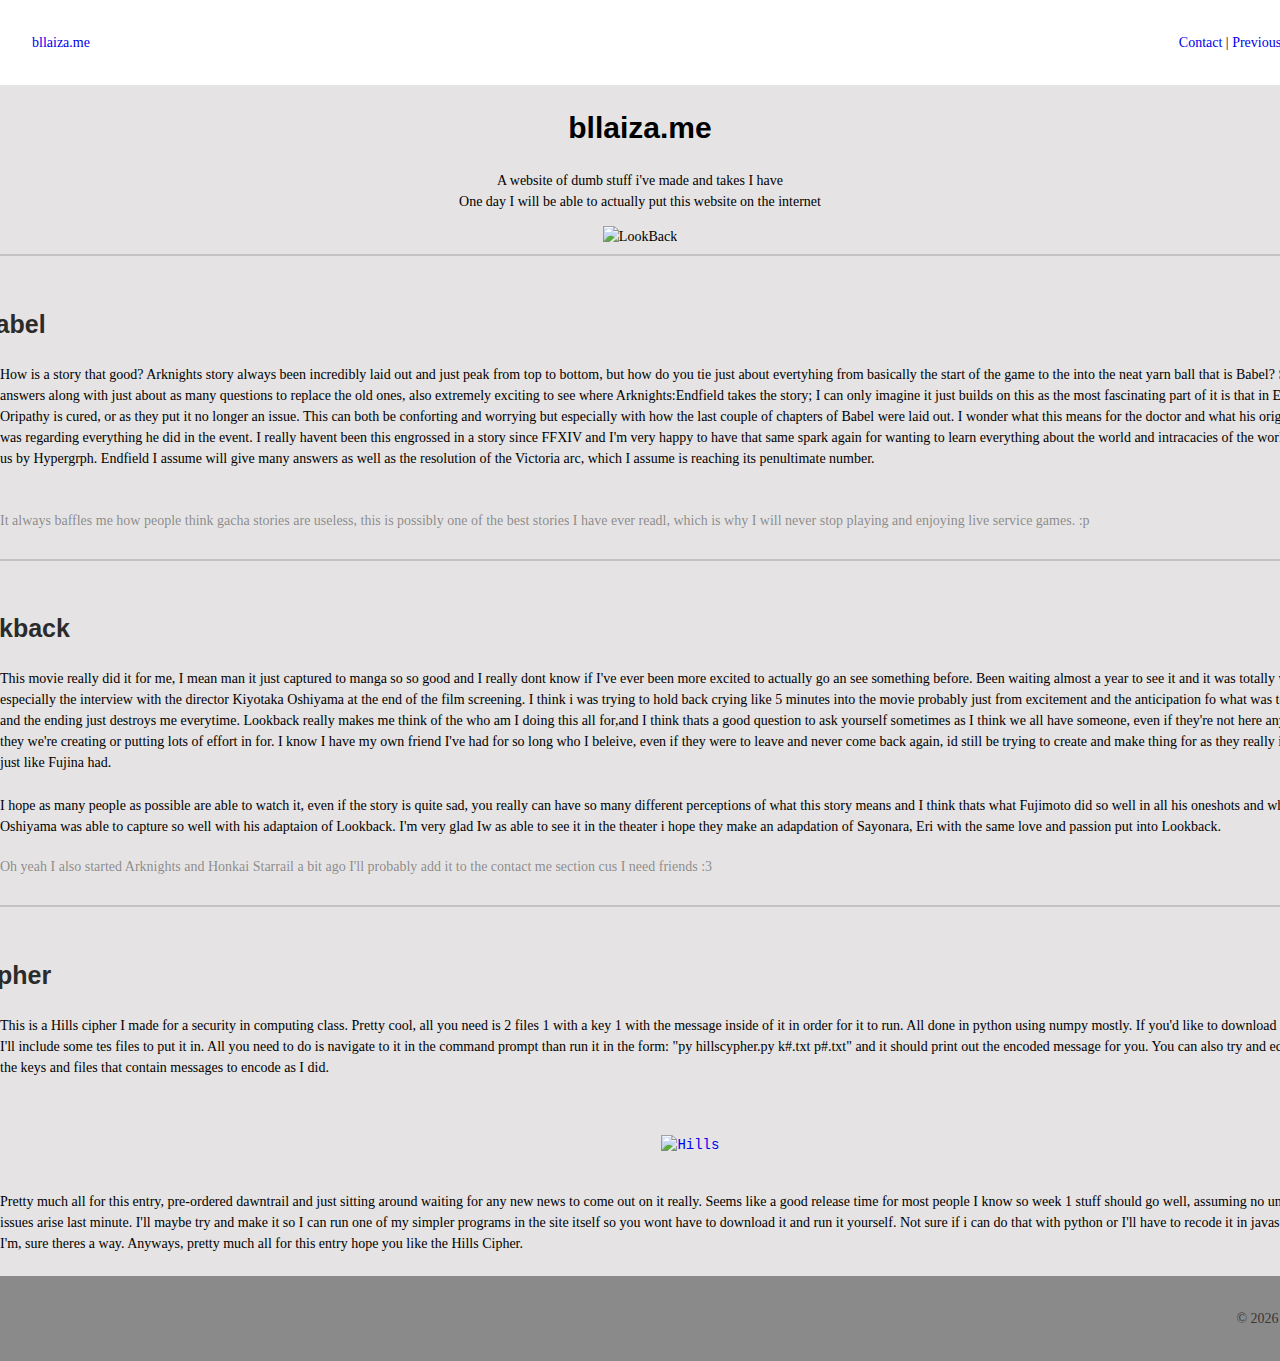
==== index.html @ 1532402e "Initial Upload of files" ====
<!DOCTYPE html> 
<html lang ="en"> 

<head>
    <meta name="viewport" content="width=device-width, initial-scale=1.0">
    <title>blaiza.me</title>
    <link rel="stylesheet" href="stylesmain.css">
    <link rel="icon" href="https://arknights.wiki.gg/images/thumb/4/44/Ascalon_icon.png/120px-Ascalon_icon.png">
</head>
<header class="header">
    <div class = "headAndNav">
        <link><a href="index.html">bllaiza.me</a>
        <nav class="nav">
            <li><a href="contact.html">Contact</a> |</li>
            <li><a href="strats.html">Previous years</a></li>
        </nav>
    </div>
</header>
<!-- Basically header 2, if only there was a name for it, like a subheader -->
<body> 
    <h1>bllaiza.me</h1>
    <p>A website of dumb stuff i've made and takes I have<br> One day I will be able to actually put this website on the internet</p>
    <img src="https://external-content.duckduckgo.com/iu/?u=https%3A%2F%2Fwww.fromcovertocover.com%2Fcontent%2Fimages%2F2023%2F03%2F45166D6F-3548-44E0-903A-2B126364C711.jpeg&f=1&nofb=1&ipt=f87c66309c39ecbfc37b39f72c28956acfa0f0da7900906d6d85feba3c8bc08b&ipo=images" alt="LookBack" style="width:450px">


</body> 
<!-- now begins the actual journals-->
<body>
    <hr>
    <div class="date"><font size="+2.5">11</font>
        Oct.
        2024</div>
    <h2 class = "inline">Babel</h2>
    
    <p class = "paragraph">How is a story that good? Arknights story always been incredibly laid out and just peak from top to bottom, but how do you tie just about evertyhing from basically the start of the game to the into the neat yarn ball that is Babel? So many answers along with just about as many questions to replace the old ones, also extremely exciting to see where Arknights:Endfield takes the story; I can only imagine it just builds on this as the most fascinating part of it is that in Endfield Oripathy is cured, or as they put it no longer an issue. This can both be conforting and worrying but especially with how the last couple of chapters of Babel were laid out. I wonder what this means for the doctor and what his original plan was regarding everything he did in the event. I really havent been this engrossed in a story since FFXIV and I'm very happy to have that same spark again for wanting to learn everything about the world and intracacies of the world given to us by Hypergrph. Endfield I assume will give many answers as well as the resolution of the Victoria arc, which I assume is reaching its penultimate number.</p>
    <p class = "paragraph"></p>
    <p class = "ps">It always baffles me how people think gacha stories are useless, this is possibly one of the best stories I have ever readl, which is why I will never stop playing and enjoying live service games. :p</p>

</body>
<body>
    <hr>
    <div class="date"><font size="+2.5">6</font>
        Oct.
        2024</div>
    <h2 class = "inline">Lookback</h2>
    
    <p class = "paragraph"> This movie really did it for me, I mean man it just captured to manga so so good and I really dont know if I've ever been more excited to actually go an see something before. Been waiting almost a year to see it and it was totally worth it, especially the interview with the director Kiyotaka Oshiyama at the end of the film screening. I think i was trying to hold back crying like 5 minutes into the movie probably just from excitement and the anticipation fo what was to come, and the ending just destroys me everytime. Lookback really makes me think of the who am I doing this all for,and I think thats a good question to ask yourself sometimes as I think we all have someone, even if they're not here anymore, they we're creating or putting lots of effort in for. I know I have my own friend I've had for so long who I beleive, even if they were to leave and never come back again, id still be trying to create and make thing for as they really inspire me just like Fujina had.   
    </p>
    <p class = "paragraph"> I hope as many people as possible are able to watch it, even if the story is quite sad, you really can have so many different perceptions of what this story means and I think thats what Fujimoto did so well in all his oneshots and what Oshiyama was able to capture so well with his adaptaion of Lookback. I'm very glad Iw as able to see it in the theater i hope they make an adapdation of Sayonara, Eri with the same love and passion put into Lookback.
    </p>
    <p class = "ps">Oh yeah I also started Arknights and Honkai Starrail a bit ago I'll probably add it to the contact me section cus I need friends :3</p>

</body>
<body>
    <hr>
    <div class="date"><font size="+2.5">29</font>
        Mar.
        2024</div>
    <h2 class = "inline">Cipher</h2>
    <p class = "paragraph">This is a Hills cipher I made for a security in computing class. Pretty cool, all you need is 2 files 1 with a key 1 with the message inside of it in order for it to run. All done in python using numpy mostly. If you'd like to download it and try, I'll include some tes files to put it in. All you need to do is navigate to it in the command prompt than run it in the form:  "py hillscypher.py k#.txt p#.txt" and it should print out the encoded message for you. You can also try and edit some of the keys and files that contain messages to encode as I did.</p>

    <pre> <a class = "a" href="C:\Users\Horizon\Documents\proj\bllaiza.me\Hillcypher.zip" download="HillCipher">
            <img src="https://cdn-icons-png.flaticon.com/512/0/532.png" alt="Hills" width="100" height="100">
        </a></pre>
    <p class = "paragraph"> Pretty much all for this entry, pre-ordered dawntrail and just sitting around waiting for any new news to come out on it really. Seems like a good release time for most people I know so week 1 stuff should go well, assuming no unexpected issues arise last minute. I'll maybe try and make it so I can run one of my simpler programs in the site itself so you wont have to download it and run it yourself. Not sure if i can do that with python or I'll have to recode it in javascript but I'm, sure theres a way. Anyways, pretty much all for this entry hope you like the Hills Cipher.
    </p>
</body>


<!--basic body formatting for adding entry
<body>
    <hr>
    <div class="date"><font size="+2.5">Date</font>
        Sep.
        2024</div>
    <h2 class = "inline">Title</h2>
    
    <p class = "paragraph">   </p>
    <p class = "paragraph">   </p>
    <p class = "ps"></p>

</body>
-->

<!-- copy this for everypage, shoudl fiure out how to include this in a css or something so it can be implemented to ever page cia style sheet not this copy and paste stuff -->
<footer class = "footer">

    <div class = footText>
        <span id="copyright">
            &copy <script>document.getElementById('copyright').appendChild(document.createTextNode(new Date().getFullYear()))</script>
            bllaiza.me
        </span>
    </div> 
</footer>
</html>
---- stylesmain.css ----
/* basic body style */
body {
    background-color:#d8d4d4a8;
    font-family: verdana;
    font-size:14px;
    text-align:center;
    margin:auto;
    line-height: 1.5;
}
 /* header inside a body  */
h1{
    font-family: Arial;
    font-size:30px;
}
 /* Header whcih includes links to all pages */
.header{
    background-color:white;
    
}
.headAndNav{
    text-align:left;
    padding:32px; 
    font-family: verdana;
    font-size:14px;
    margin:auto;
    width:1340px;
}
 /* used for footer */
.a{
    text-align: right;
    margin-right:2.3in;
}
a:link { 
    text-decoration: none; 
} 
a:visited { 
    text-decoration: none; 
} 
a:hover { 
    text-decoration: none; 
} 
a:active { 
    text-decoration: none; 
}
/* margins so the text dosent go all the way to the side of the screen */
.paragraph{ 
    text-align: left;
    margin:auto;
    width:1340px;
    white-space: normal;
    line-break: auto;
    padding-bottom:22px;
}
 /* line that delineats different posts */
hr{
    border:none;
    width:100%;
    height:2px;
    background-color:#b4b2b2b2;
}
 /* footer for copyright and disticnmtion from body  */
.footer{
    background-color:#5c5b5ba8;
}
.footText{
    text-align:right;
    padding-top:32px; 
    padding-bottom:32px; 
    font-family: verdana;
    font-size:14px;
    color:rgb(56, 55, 55);
    width:1340px;
    margin: auto;
}
 /* easier to make id for it since it should only be used by copyright */
#copyright{
    width:1340px;
}
/* settings for dates of every post*/
.date{
    color:rgb(56, 55, 55);
    font-family: verdana;
    text-align:left;
    font-size:13px;
    margin-left:-13.4in;
    display:inline-block;
    white-space: pre-line;
}
/* header settings*/
h2{
    font-family: Arial;
    font-size:25px;
    color: rgb(44, 43, 43); 
}
/* makes something inline, mostly for the date*/
.inline{
    display:inline-block;
    text-align:left;
}

 /* nav for the header */
.nav{
    text-align: right;
    display:inline-block;
    padding-left:81%;
}
 /* keeping header in line */
.nav li{
    display:inline-block;
}
.ps{
    text-align: left;
    margin:auto;
    width:1340px;
    white-space: pre-line;
    line-break: auto;
    line-height:1.2;
    color:#5c5b5ba8;
    padding-bottom:22px;
}
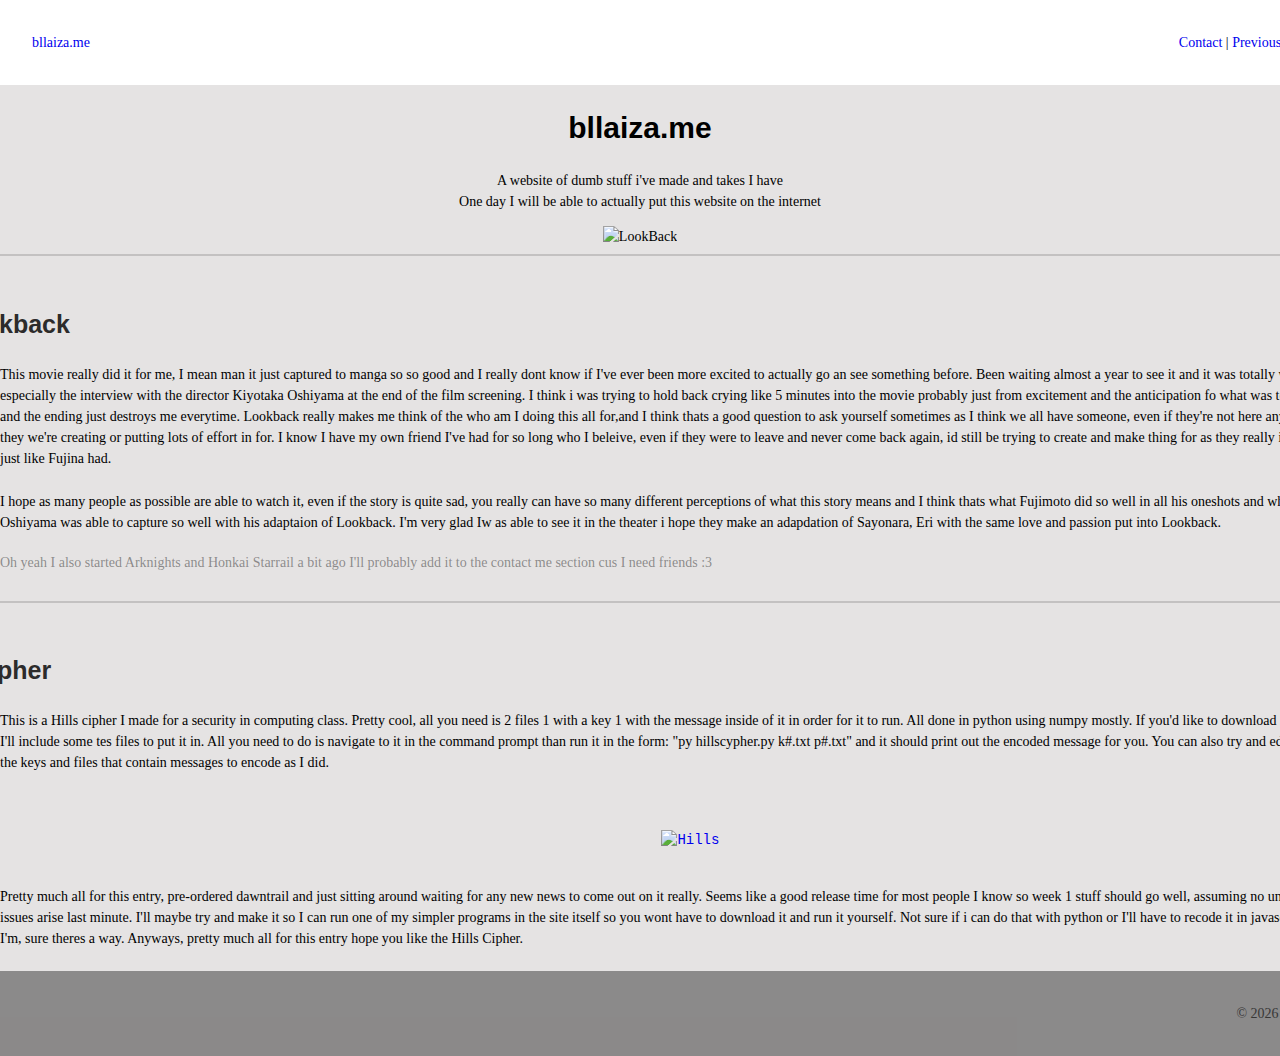
==== commit 4e586377: "edit to an entry" ====
--- a/index.html
+++ b/index.html
@@ -25,6 +25,7 @@
 
 </body> 
 <!-- now begins the actual journals-->
+ <!--
 <body>
     <hr>
     <div class="date"><font size="+2.5">11</font>
@@ -34,9 +35,10 @@
     
     <p class = "paragraph">How is a story that good? Arknights story always been incredibly laid out and just peak from top to bottom, but how do you tie just about evertyhing from basically the start of the game to the into the neat yarn ball that is Babel? So many answers along with just about as many questions to replace the old ones, also extremely exciting to see where Arknights:Endfield takes the story; I can only imagine it just builds on this as the most fascinating part of it is that in Endfield Oripathy is cured, or as they put it no longer an issue. This can both be conforting and worrying but especially with how the last couple of chapters of Babel were laid out. I wonder what this means for the doctor and what his original plan was regarding everything he did in the event. I really havent been this engrossed in a story since FFXIV and I'm very happy to have that same spark again for wanting to learn everything about the world and intracacies of the world given to us by Hypergrph. Endfield I assume will give many answers as well as the resolution of the Victoria arc, which I assume is reaching its penultimate number.</p>
     <p class = "paragraph"></p>
-    <p class = "ps">It always baffles me how people think gacha stories are useless, this is possibly one of the best stories I have ever readl, which is why I will never stop playing and enjoying live service games. :p</p>
+    <p class = "ps">It always baffles me how people think gacha stories are useless, this is possibly one of the best stories I have ever read, which is why I will never stop playing and enjoying live service games. :p</p>
 
 </body>
+-->
 <body>
     <hr>
     <div class="date"><font size="+2.5">6</font>
